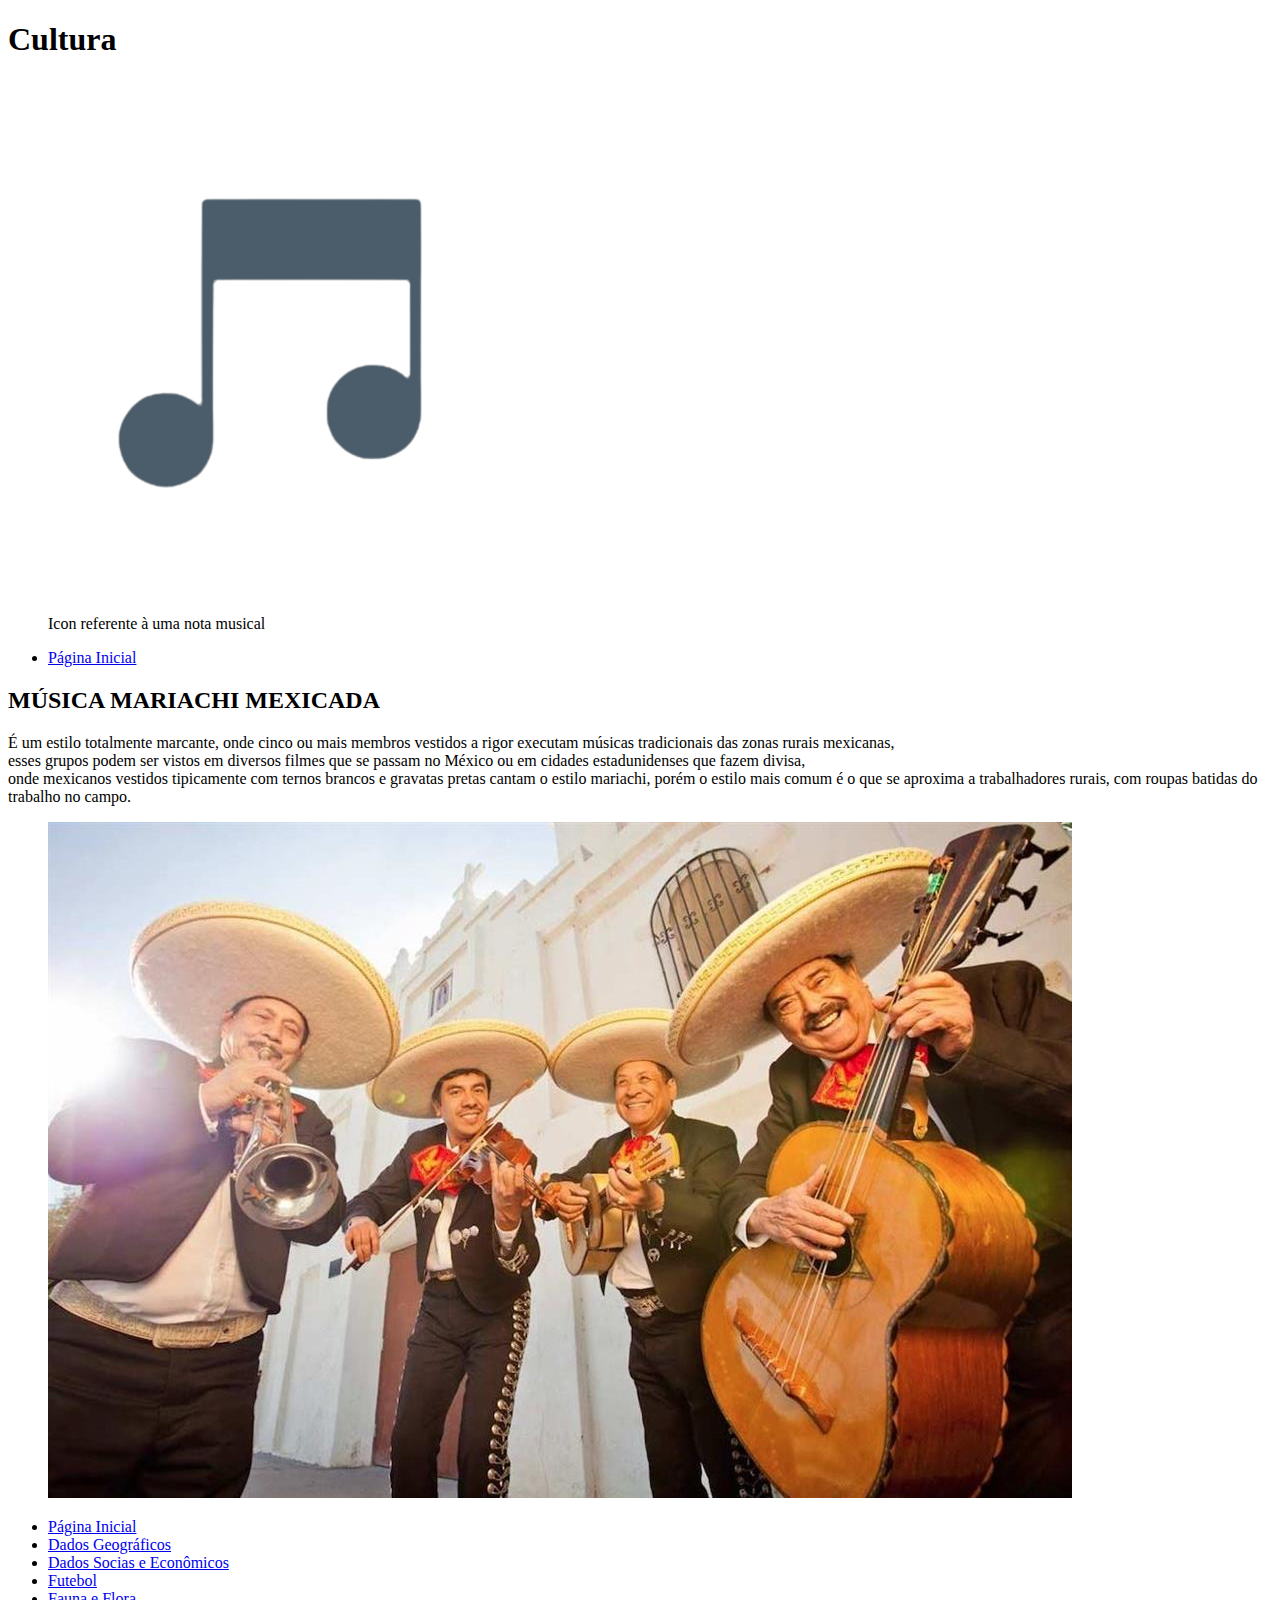
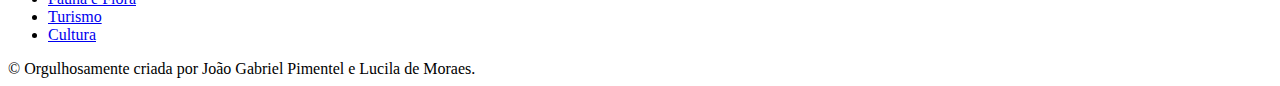
==== Cultura.html @ 618b8b81 "Add files via upload" ====
<!DOCTYPE html>
<html>
    <head>
        <meta charset ="utf-8">
        <title>Um pouco da Cultura do México</title>
        <link rel="stylesheet" href="./css/css.css">
    </head>
    <body>
        <header> 
            <h1><strong>Cultura</strong></h1>
            <figure>
            <img src="./img/i5.png">
                <figcaption>Icon referente à uma nota musical</figcaption>
            </figure>
            <ul>
                <li>
                    <a href="./index.html">Página Inicial</a>
                </li>
            </ul>
        </header>
        <main>
            <div id="Cultinfo">
                <h2><strong>MÚSICA MARIACHI MEXICADA</strong></h2>
                <p>
                    É um estilo totalmente marcante, onde cinco ou mais membros vestidos a rigor executam músicas tradicionais das zonas rurais mexicanas, <br>
                    esses grupos podem ser vistos em diversos filmes que se passam no México ou em cidades estadunidenses que fazem divisa, <br>
                    onde mexicanos vestidos tipicamente com ternos brancos e gravatas pretas cantam o estilo mariachi, porém o estilo mais comum é o que se aproxima a trabalhadores rurais, com roupas batidas do trabalho no campo.
                </p>
                <figure>
                    <img src="./img/mariachi.png" alt="Grupo musical">
                </figure>
            </div>
            <footer>
                <nav >
                    <ul>
                        <li>
                            <a href="#">Página Inicial</a>
                        </li>
                        <li>
                            <a href="#">Dados Geográficos</a>
                        </li>
                        <li>
                            <a href="#">Dados Socias e Econômicos</a>
                        </li>
                        <li>
                            <a href="#">Futebol</a>
                        </li>
                        <li>
                            <a href="#">Fauna e Flora</a>
                        </li>
                        <li>
                            <a href="#">Turismo</a>
                        </li>
                        <li>
                            <a href="#">Cultura</a>
                        </li>
                    </ul>
                </nav>
            </footer>
        </main>
        <footer>
            <div id="copyr">
                &copy;
                Orgulhosamente criada por João Gabriel Pimentel e Lucila de Moraes.
            </div>
        </footer>
---- css/css.css ----
css.legal
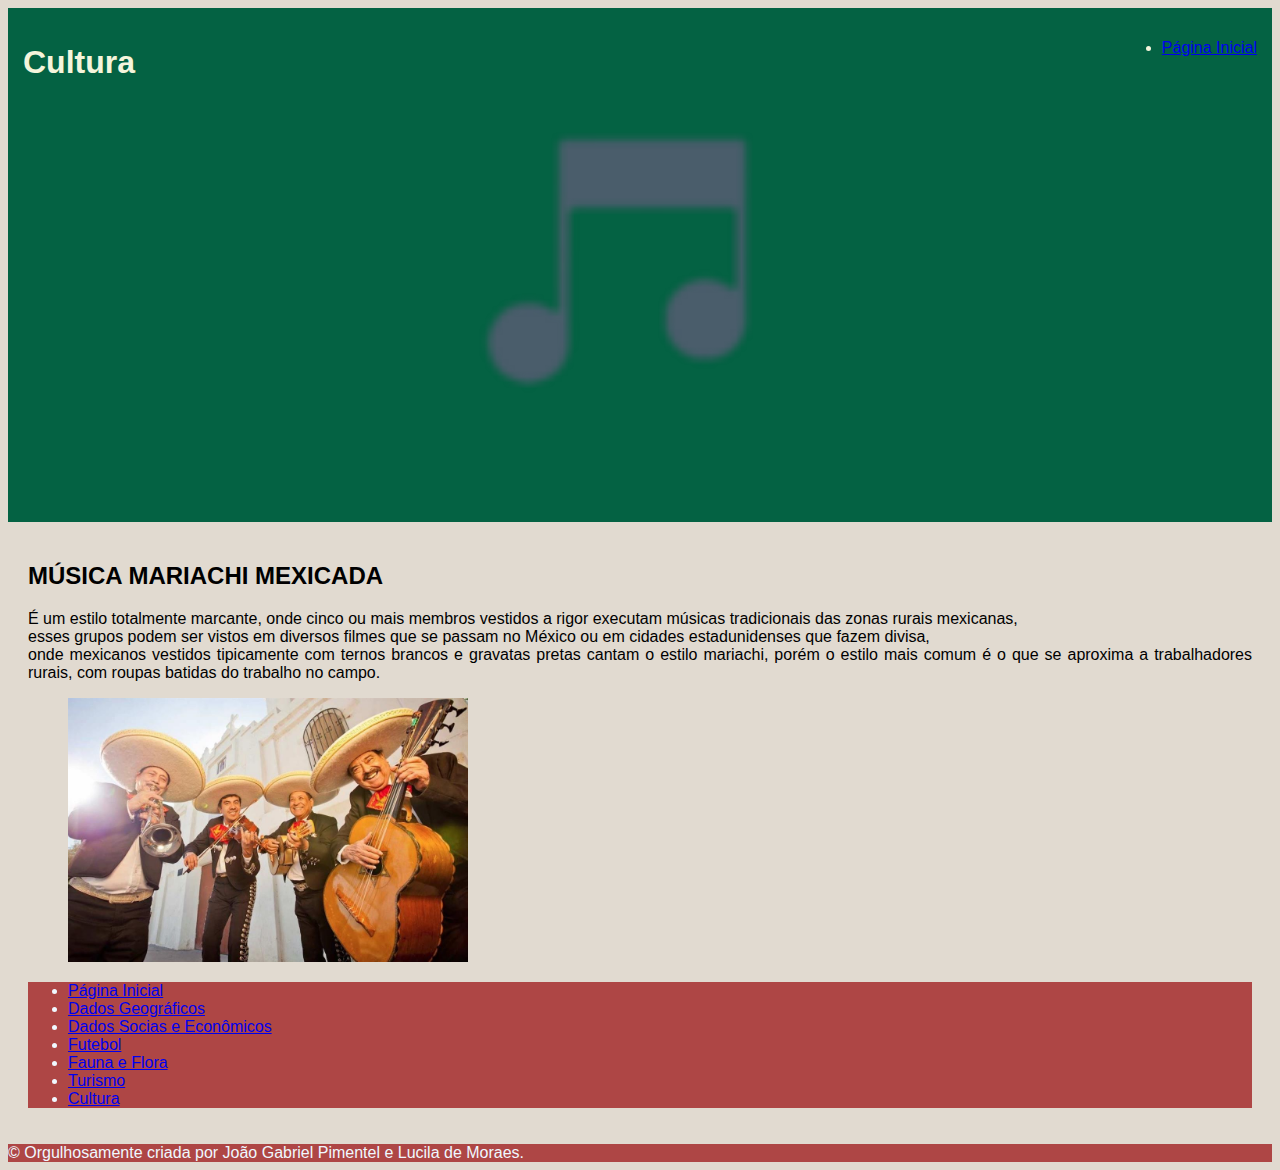
==== commit badbcb1c: "Add files via upload" ====
--- a/Cultura.html
+++ b/Cultura.html
@@ -3,14 +3,13 @@
     <head>
         <meta charset ="utf-8">
         <title>Um pouco da Cultura do México</title>
-        <link rel="stylesheet" href="./css/css.css">
+        <link rel="stylesheet" href="./css/culturacss.css">
     </head>
     <body>
         <header> 
             <h1><strong>Cultura</strong></h1>
             <figure>
-            <img src="./img/i5.png">
-                <figcaption>Icon referente à uma nota musical</figcaption>
+            <img src="./img/i5.png" alt="Icon referente à uma nota musical">
             </figure>
             <ul>
                 <li>
--- a/css/culturacss.css
+++ b/css/culturacss.css
@@ -0,0 +1,29 @@
+h1{
+    font-family:'Lucida Sans', 'Lucida Sans Regular', 'Lucida Grande', 'Lucida Sans Unicode', Geneva, Verdana, sans-serif;
+    text-align: left;
+    }
+
+body{
+     background-color:hsl(35, 22%, 85%);
+     text-align: justify;
+     font-family:'Lucida Sans', 'Lucida Sans Regular', 'Lucida Grande', 'Lucida Sans Unicode', Geneva, Verdana, sans-serif;
+    }
+
+header{
+    color: beige;
+    background-color: hsl(160, 92%, 20%);
+    display:flex;
+    flex-direction: row;
+    justify-content: space-between;
+    border: 15px solid  hsl(160, 92%, 20%);
+}
+main{
+    border: 20px hsl(35, 22%, 85%) solid;
+}
+img{
+    width: 400px;
+}
+footer{
+    color: aliceblue;
+    background-color: rgba(165, 42, 42, 0.84);
+}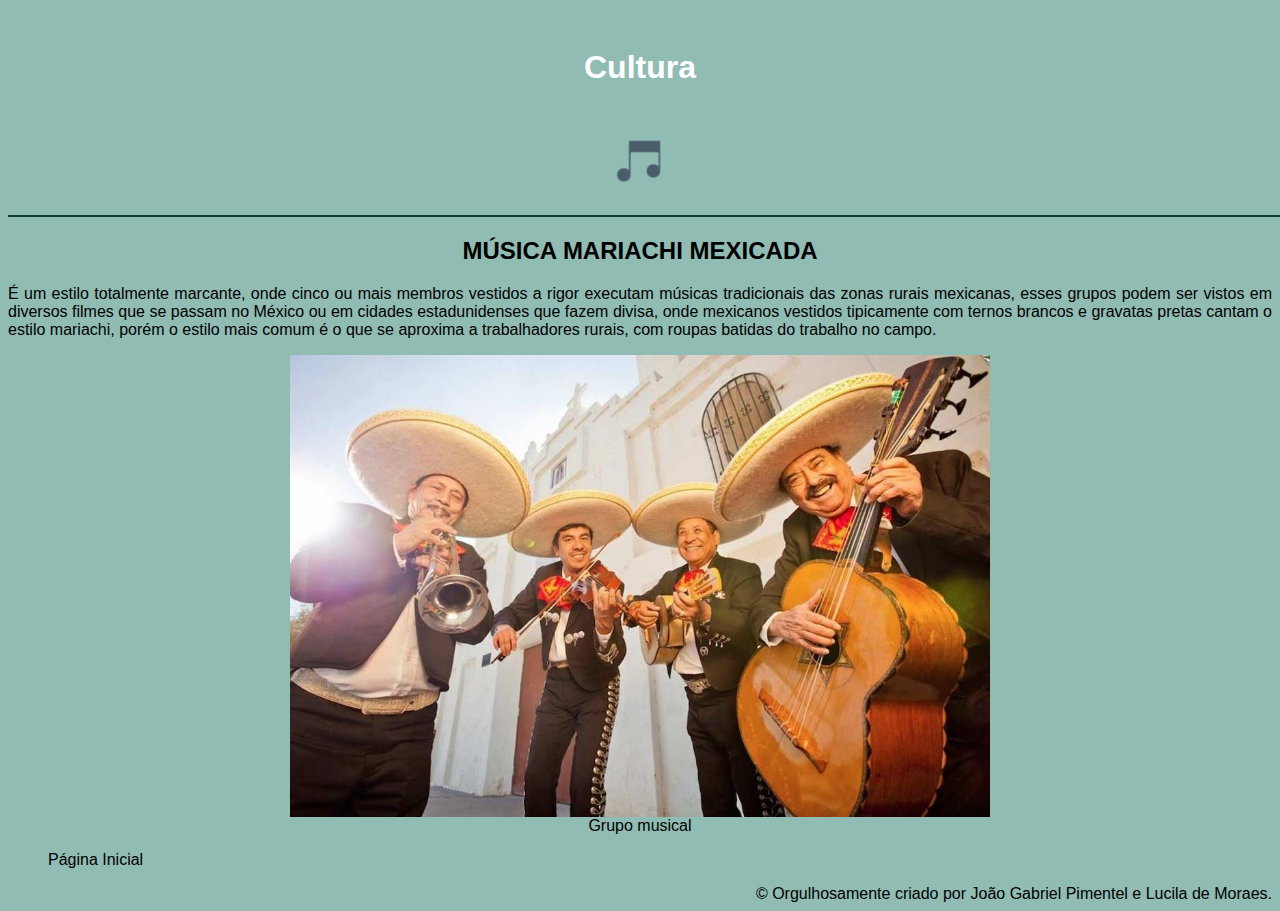
==== commit 7b18e34d: "Add files via upload" ====
--- a/Cultura.html
+++ b/Cultura.html
@@ -3,63 +3,42 @@
     <head>
         <meta charset ="utf-8">
         <title>Um pouco da Cultura do México</title>
-        <link rel="stylesheet" href="./css/culturacss.css">
+        <link rel="stylesheet" href="./css/Cultura.css">
     </head>
     <body>
         <header> 
             <h1><strong>Cultura</strong></h1>
-            <figure>
+        </header>
+        <figure>
             <img src="./img/i5.png" alt="Icon referente à uma nota musical">
             </figure>
-            <ul>
-                <li>
-                    <a href="./index.html">Página Inicial</a>
-                </li>
-            </ul>
-        </header>
+            <div id="linha-horizontal"></div>
         <main>
             <div id="Cultinfo">
                 <h2><strong>MÚSICA MARIACHI MEXICADA</strong></h2>
                 <p>
-                    É um estilo totalmente marcante, onde cinco ou mais membros vestidos a rigor executam músicas tradicionais das zonas rurais mexicanas, <br>
-                    esses grupos podem ser vistos em diversos filmes que se passam no México ou em cidades estadunidenses que fazem divisa, <br>
+                    É um estilo totalmente marcante, onde cinco ou mais membros vestidos a rigor executam músicas tradicionais das zonas rurais mexicanas,
+                    esses grupos podem ser vistos em diversos filmes que se passam no México ou em cidades estadunidenses que fazem divisa, 
                     onde mexicanos vestidos tipicamente com ternos brancos e gravatas pretas cantam o estilo mariachi, porém o estilo mais comum é o que se aproxima a trabalhadores rurais, com roupas batidas do trabalho no campo.
                 </p>
                 <figure>
-                    <img src="./img/mariachi.png" alt="Grupo musical">
+                    <img src="./img/mariachi.png">
+                    <figcaption>Grupo musical</figcaption>
                 </figure>
             </div>
+        </main>
+                <footer> 
+                    <nav >
+                        <ul>
+                            <li>
+                         <a href="./index.html">Página Inicial</a>
+                            </li>
+                        </ul>
+                    </nav>
+                </footer>
             <footer>
-                <nav >
-                    <ul>
-                        <li>
-                            <a href="#">Página Inicial</a>
-                        </li>
-                        <li>
-                            <a href="#">Dados Geográficos</a>
-                        </li>
-                        <li>
-                            <a href="#">Dados Socias e Econômicos</a>
-                        </li>
-                        <li>
-                            <a href="#">Futebol</a>
-                        </li>
-                        <li>
-                            <a href="#">Fauna e Flora</a>
-                        </li>
-                        <li>
-                            <a href="#">Turismo</a>
-                        </li>
-                        <li>
-                            <a href="#">Cultura</a>
-                        </li>
-                    </ul>
-                </nav>
-            </footer>
-        </main>
-        <footer>
-            <div id="copyr">
-                &copy;
-                Orgulhosamente criada por João Gabriel Pimentel e Lucila de Moraes.
-            </div>
-        </footer>+                <div id="copyr">
+                    &copy;
+                    Orgulhosamente criado por João Gabriel Pimentel e Lucila de Moraes.
+                </div>
+            </footer>--- a/css/Cultura.css
+++ b/css/Cultura.css
@@ -0,0 +1,60 @@
+body{
+    background-color:#91bcb3;
+}
+header {
+display: flex;
+flex-direction: row;
+justify-content: center;
+padding-top: 20px;
+}
+header h1{
+color: white;
+}
+img{
+display: block;
+margin: 0px auto;
+}
+p{
+font-family: 'Lucida Sans', 'Lucida Sans Regular', 'Lucida Grande', 'Lucida Sans Unicode', Geneva, Verdana, sans-serif;
+}
+h1,h2,h3{
+font-family: 'Lucida Sans', 'Lucida Sans Regular', 'Lucida Grande', 'Lucida Sans Unicode', Geneva, Verdana, sans-serif;
+}
+ul{
+list-style-type: none;
+}
+li{
+color: black;
+}
+a{
+font-family: 'Lucida Sans', 'Lucida Sans Regular', 'Lucida Grande', 'Lucida Sans Unicode', Geneva, Verdana, sans-serif;
+font-size: 1em;
+text-decoration: none;
+color: black;
+}
+#linha-horizontal {
+width: 1540px;
+border: 1px solid hsl(160, 84%, 13%);
+}
+#Cultinfo h2{
+    text-align: center;
+    font-family: 'Lucida Sans', 'Lucida Sans Regular', 'Lucida Grande', 'Lucida Sans Unicode', Geneva, Verdana, sans-serif;
+}
+#Cultinfo p{
+    text-align: justify;
+    font-family: 'Lucida Sans', 'Lucida Sans Regular', 'Lucida Grande', 'Lucida Sans Unicode', Geneva, Verdana, sans-serif;
+}
+#Cultinfo img{
+    width: 700px;
+}
+#Cultinfo figcaption{
+    text-align: center;
+    font-family: 'Lucida Sans', 'Lucida Sans Regular', 'Lucida Grande', 'Lucida Sans Unicode', Geneva, Verdana, sans-serif;
+}
+footer{
+    text-align: left;
+}
+#copyr{
+    text-align: right;
+    font-family: 'Lucida Sans', 'Lucida Sans Regular', 'Lucida Grande', 'Lucida Sans Unicode', Geneva, Verdana, sans-serif;
+}
